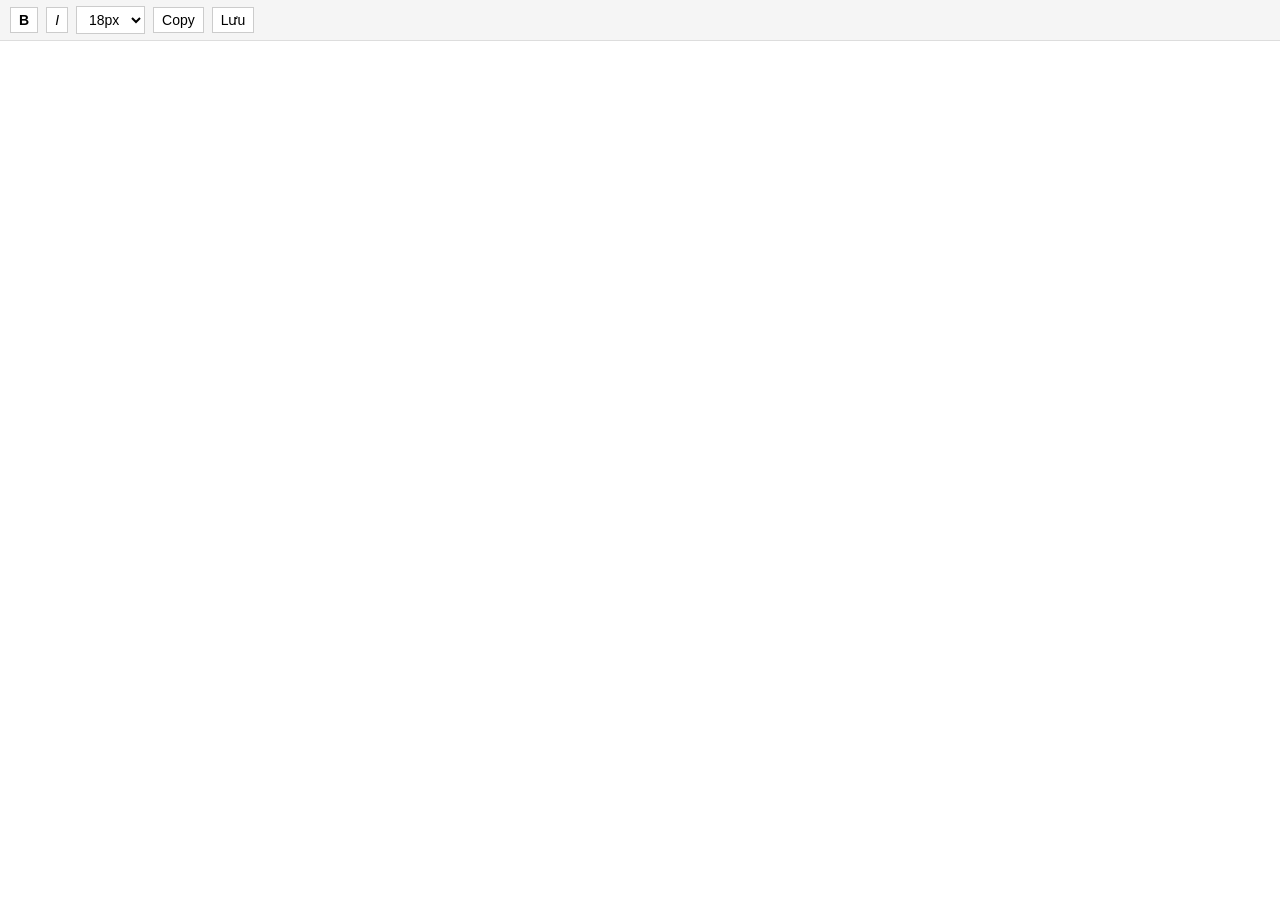
==== notepad/index.html @ 21f3dd23 "Create index.html" ====
<!DOCTYPE html>
<html lang="vi">
<head>
<meta charset="UTF-8">
<title>Quick Note - HoangTuanAnh</title>
<style>
    body {
        margin: 0;
        font-family: Arial, sans-serif;
        background: #ffffff;
    }

    .toolbar {
        position: fixed;
        top: 0;
        left: 0;
        width: 100%;
        background: #f5f5f5;
        padding: 6px 10px;
        display: flex;
        align-items: center;
        gap: 8px;
        border-bottom: 1px solid #ddd;
        z-index: 10;
    }

    .toolbar button, .toolbar select {
        font-size: 14px;
        padding: 4px 8px;
        border: 1px solid #ccc;
        background: white;
        cursor: pointer;
    }

    #editor {
        margin-top: 42px;
        padding: 20px;
        width: 100%;
        height: calc(100vh - 42px);
        box-sizing: border-box;
        outline: none;
        overflow-y: auto;
        font-size: 18px;
    }
</style>
</head>
<body>

<div class="toolbar">
    <button onclick="formatText('bold')"><b>B</b></button>
    <button onclick="formatText('italic')"><i>I</i></button>

    <select onchange="changeFontSize(this.value)">
        <option value="14px">14px</option>
        <option value="16px">16px</option>
        <option value="18px" selected>18px</option>
        <option value="20px">20px</option>
        <option value="24px">24px</option>
        <option value="28px">28px</option>
    </select>

    <button onclick="copyText()">Copy</button>
    <button onclick="download()">Lưu</button>
</div>

<div id="editor" contenteditable="true"></div>

<script>
const editor = document.getElementById("editor");

// Load nội dung khi mở
editor.innerHTML = localStorage.getItem("quicknote") || "";

// Tự động lưu
editor.addEventListener("input", () => {
    localStorage.setItem("quicknote", editor.innerHTML);
});

// Format text
function formatText(command) {
    document.execCommand(command, false, null);
}

// Đổi cỡ chữ
function changeFontSize(size) {
    editor.style.fontSize = size;
}

// Copy nội dung
function copyText() {
    navigator.clipboard.writeText(editor.innerText);
    alert("Đã copy!");
}

// Tải file
function download() {
    const blob = new Blob([editor.innerText], { type: "text/plain" });
    const link = document.createElement("a");
    link.href = URL.createObjectURL(blob);
    link.download = "note.txt";
    link.click();
}
</script>

</body>
</html>
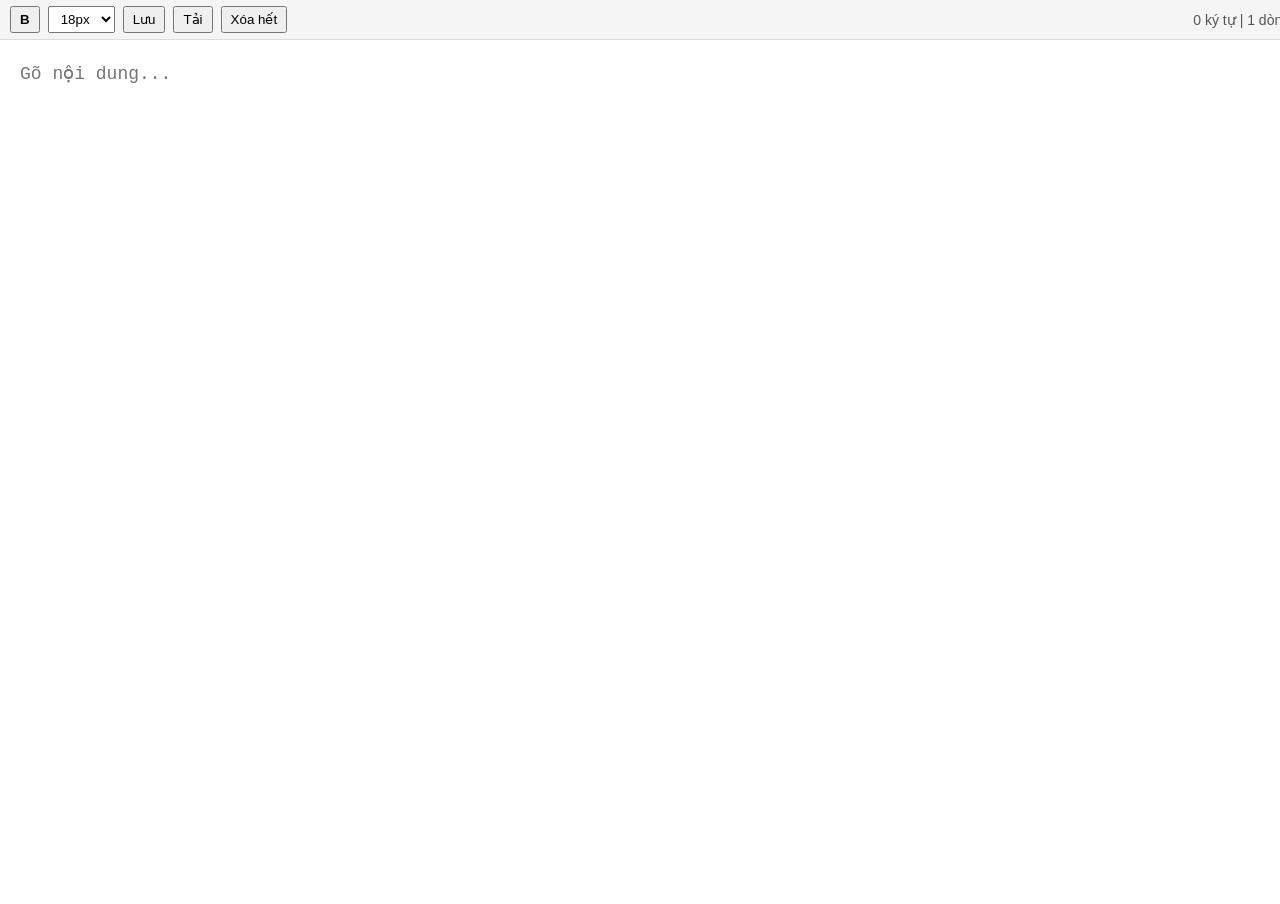
==== commit ff96da0e: "Update index.html" ====
--- a/notepad/index.html
+++ b/notepad/index.html
@@ -2,53 +2,50 @@
 <html lang="vi">
 <head>
 <meta charset="UTF-8">
-<title>Quick Note - HoangTuanAnh</title>
+<title>Quick Note</title>
 <style>
-    body {
-        margin: 0;
-        font-family: Arial, sans-serif;
-        background: #ffffff;
-    }
-
-    .toolbar {
-        position: fixed;
-        top: 0;
-        left: 0;
-        width: 100%;
-        background: #f5f5f5;
-        padding: 6px 10px;
-        display: flex;
-        align-items: center;
-        gap: 8px;
-        border-bottom: 1px solid #ddd;
-        z-index: 10;
-    }
-
-    .toolbar button, .toolbar select {
-        font-size: 14px;
-        padding: 4px 8px;
-        border: 1px solid #ccc;
-        background: white;
-        cursor: pointer;
-    }
-
-    #editor {
-        margin-top: 42px;
-        padding: 20px;
-        width: 100%;
-        height: calc(100vh - 42px);
-        box-sizing: border-box;
-        outline: none;
-        overflow-y: auto;
-        font-size: 18px;
-    }
+body{
+    margin:0;
+    font-family:Arial;
+    background:#ffffff;
+}
+.toolbar{
+    position:fixed;
+    top:0;
+    width:100%;
+    background:#f5f5f5;
+    padding:6px 10px;
+    display:flex;
+    align-items:center;
+    gap:8px;
+    border-bottom:1px solid #ddd;
+}
+button, select{
+    padding:4px 8px;
+    cursor:pointer;
+}
+#stats{
+    margin-left:auto;
+    font-size:14px;
+    color:#555;
+}
+textarea{
+    margin-top:42px;
+    width:100%;
+    height:calc(100vh - 42px);
+    border:none;
+    outline:none;
+    resize:none;
+    padding:20px;
+    font-size:18px;
+    box-sizing:border-box;
+}
 </style>
 </head>
 <body>
 
 <div class="toolbar">
-    <button onclick="formatText('bold')"><b>B</b></button>
-    <button onclick="formatText('italic')"><i>I</i></button>
+    <button onclick="toggleBold()"><b>B</b></button>
 
     <select onchange="changeFontSize(this.value)">
         <option value="14px">14px</option>
@@ -59,47 +56,73 @@
         <option value="28px">28px</option>
     </select>
 
-    <button onclick="copyText()">Copy</button>
-    <button onclick="download()">Lưu</button>
+    <button onclick="saveLocal()">Lưu</button>
+    <button onclick="download()">Tải</button>
+    <button onclick="clearText()">Xóa hết</button>
+
+    <div id="stats">0 ký tự | 0 dòng</div>
 </div>
 
-<div id="editor" contenteditable="true"></div>
+<textarea id="note" placeholder="Gõ nội dung..."></textarea>
 
 <script>
-const editor = document.getElementById("editor");
+const textarea = document.getElementById("note");
+const stats = document.getElementById("stats");
 
-// Load nội dung khi mở
-editor.innerHTML = localStorage.getItem("quicknote") || "";
+// Load nếu đã lưu
+textarea.value = localStorage.getItem("quicknote") || "";
+updateStats();
 
-// Tự động lưu
-editor.addEventListener("input", () => {
-    localStorage.setItem("quicknote", editor.innerHTML);
+// Tự cập nhật thống kê
+textarea.addEventListener("input", ()=>{
+    updateStats();
 });
 
-// Format text
-function formatText(command) {
-    document.execCommand(command, false, null);
+// Đếm ký tự & dòng
+function updateStats(){
+    const text = textarea.value;
+    const chars = text.length;
+    const lines = text.split("\n").length;
+    stats.innerText = chars + " ký tự | " + lines + " dòng";
 }
 
 // Đổi cỡ chữ
-function changeFontSize(size) {
-    editor.style.fontSize = size;
+function changeFontSize(size){
+    textarea.style.fontSize = size;
 }
 
-// Copy nội dung
-function copyText() {
-    navigator.clipboard.writeText(editor.innerText);
-    alert("Đã copy!");
+// Toggle bold toàn bộ
+function toggleBold(){
+    if(textarea.style.fontWeight === "bold"){
+        textarea.style.fontWeight = "normal";
+    }else{
+        textarea.style.fontWeight = "bold";
+    }
 }
 
-// Tải file
-function download() {
-    const blob = new Blob([editor.innerText], { type: "text/plain" });
+// Lưu local
+function saveLocal(){
+    localStorage.setItem("quicknote", textarea.value);
+    alert("Đã lưu!");
+}
+
+// Tải file txt
+function download(){
+    const blob = new Blob([textarea.value], {type:"text/plain"});
     const link = document.createElement("a");
     link.href = URL.createObjectURL(blob);
     link.download = "note.txt";
     link.click();
 }
+
+// Xóa hết
+function clearText(){
+    if(confirm("Xóa toàn bộ nội dung?")){
+        textarea.value = "";
+        updateStats();
+        localStorage.removeItem("quicknote");
+    }
+}
 </script>
 
 </body>
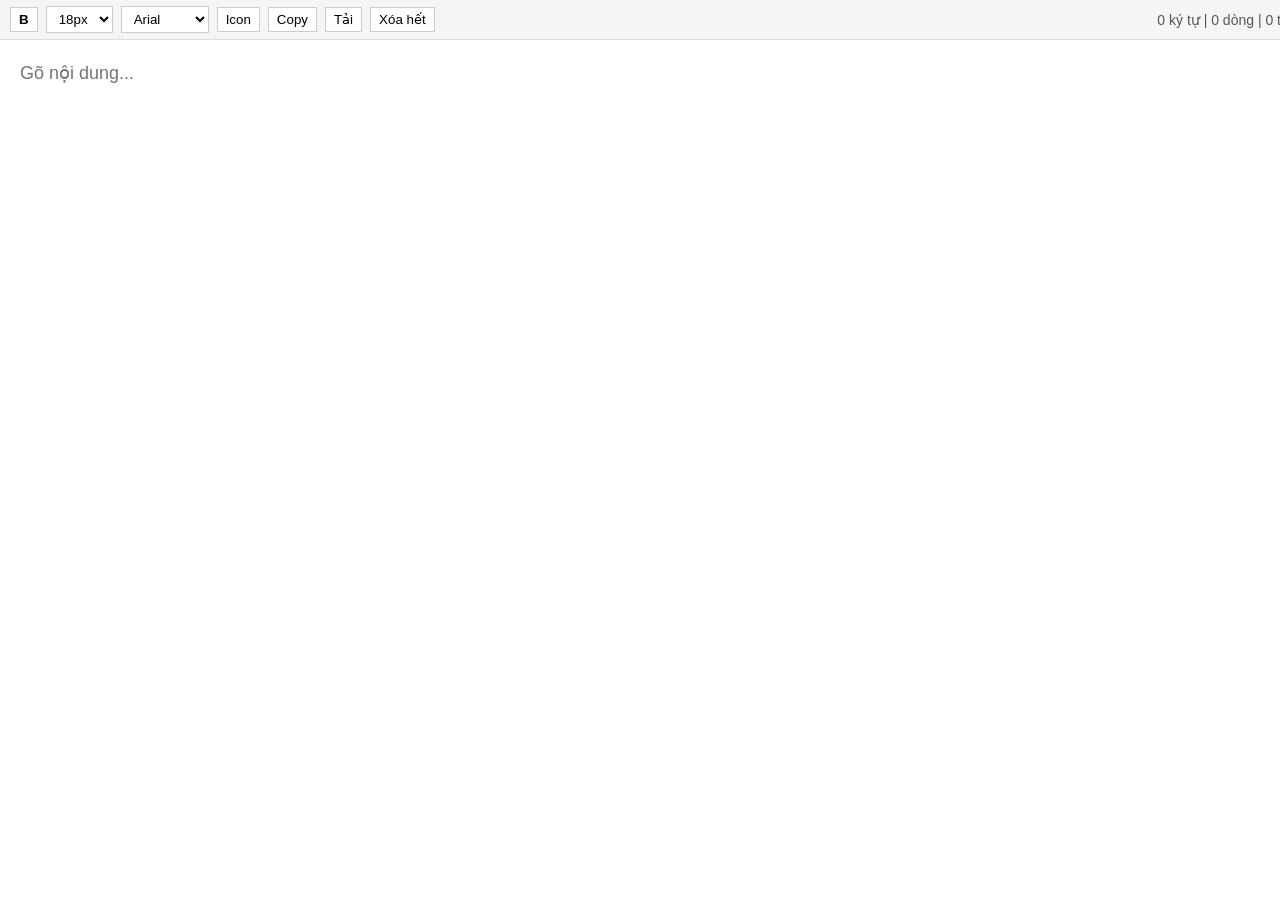
==== commit 0dab0631: "Update index.html" ====
--- a/notepad/index.html
+++ b/notepad/index.html
@@ -2,11 +2,10 @@
 <html lang="vi">
 <head>
 <meta charset="UTF-8">
-<title>Quick Note</title>
+<title>Quick Note Pro</title>
 <style>
 body{
     margin:0;
-    font-family:Arial;
     background:#ffffff;
 }
 .toolbar{
@@ -19,10 +18,13 @@
     align-items:center;
     gap:8px;
     border-bottom:1px solid #ddd;
+    font-family:Arial;
 }
 button, select{
     padding:4px 8px;
     cursor:pointer;
+    border:1px solid #ccc;
+    background:#fff;
 }
 #stats{
     margin-left:auto;
@@ -38,6 +40,7 @@
     resize:none;
     padding:20px;
     font-size:18px;
+    font-family:Arial;
     box-sizing:border-box;
 }
 </style>
@@ -45,6 +48,7 @@
 <body>
 
 <div class="toolbar">
+
     <button onclick="toggleBold()"><b>B</b></button>
 
     <select onchange="changeFontSize(this.value)">
@@ -56,11 +60,20 @@
         <option value="28px">28px</option>
     </select>
 
-    <button onclick="saveLocal()">Lưu</button>
+    <select onchange="changeFont(this.value)">
+        <option value="Arial">Arial</option>
+        <option value="Tahoma">Tahoma</option>
+        <option value="Times New Roman">Times</option>
+        <option value="Courier New">Courier</option>
+        <option value="Verdana">Verdana</option>
+    </select>
+
+    <button onclick="insertIcon()">Icon</button>
+    <button onclick="copyText()">Copy</button>
     <button onclick="download()">Tải</button>
     <button onclick="clearText()">Xóa hết</button>
 
-    <div id="stats">0 ký tự | 0 dòng</div>
+    <div id="stats">0 ký tự | 0 dòng | 0 từ</div>
 </div>
 
 <textarea id="note" placeholder="Gõ nội dung..."></textarea>
@@ -69,21 +82,29 @@
 const textarea = document.getElementById("note");
 const stats = document.getElementById("stats");
 
-// Load nếu đã lưu
+// Load nội dung
 textarea.value = localStorage.getItem("quicknote") || "";
 updateStats();
 
-// Tự cập nhật thống kê
+// Auto save
 textarea.addEventListener("input", ()=>{
+    localStorage.setItem("quicknote", textarea.value);
     updateStats();
 });
 
-// Đếm ký tự & dòng
+// Thống kê
 function updateStats(){
     const text = textarea.value;
     const chars = text.length;
-    const lines = text.split("\n").length;
-    stats.innerText = chars + " ký tự | " + lines + " dòng";
+    const lines = text ? text.split("\n").length : 0;
+    const words = text.trim() ? text.trim().split(/\s+/).length : 0;
+    stats.innerText = chars + " ký tự | " + lines + " dòng | " + words + " từ";
+}
+
+// Bold toàn bộ
+function toggleBold(){
+    textarea.style.fontWeight =
+        textarea.style.fontWeight === "bold" ? "normal" : "bold";
 }
 
 // Đổi cỡ chữ
@@ -91,22 +112,32 @@
     textarea.style.fontSize = size;
 }
 
-// Toggle bold toàn bộ
-function toggleBold(){
-    if(textarea.style.fontWeight === "bold"){
-        textarea.style.fontWeight = "normal";
-    }else{
-        textarea.style.fontWeight = "bold";
-    }
+// Đổi font
+function changeFont(font){
+    textarea.style.fontFamily = font;
 }
 
-// Lưu local
-function saveLocal(){
+// Chèn icon ngẫu nhiên
+function insertIcon(){
+    const icons = ["🔥","🚀","✅","💰","📌","⭐","⚡","🎯","💡","📢","📈","👑"];
+    const random = icons[Math.floor(Math.random()*icons.length)];
+    const start = textarea.selectionStart;
+    const end = textarea.selectionEnd;
+    const text = textarea.value;
+    textarea.value = text.substring(0,start) + random + text.substring(end);
+    textarea.focus();
+    textarea.selectionStart = textarea.selectionEnd = start + 2;
     localStorage.setItem("quicknote", textarea.value);
-    alert("Đã lưu!");
+    updateStats();
 }
 
-// Tải file txt
+// Copy
+function copyText(){
+    navigator.clipboard.writeText(textarea.value);
+    alert("Đã copy!");
+}
+
+// Tải file
 function download(){
     const blob = new Blob([textarea.value], {type:"text/plain"});
     const link = document.createElement("a");
@@ -119,8 +150,8 @@
 function clearText(){
     if(confirm("Xóa toàn bộ nội dung?")){
         textarea.value = "";
+        localStorage.removeItem("quicknote");
         updateStats();
-        localStorage.removeItem("quicknote");
     }
 }
 </script>
